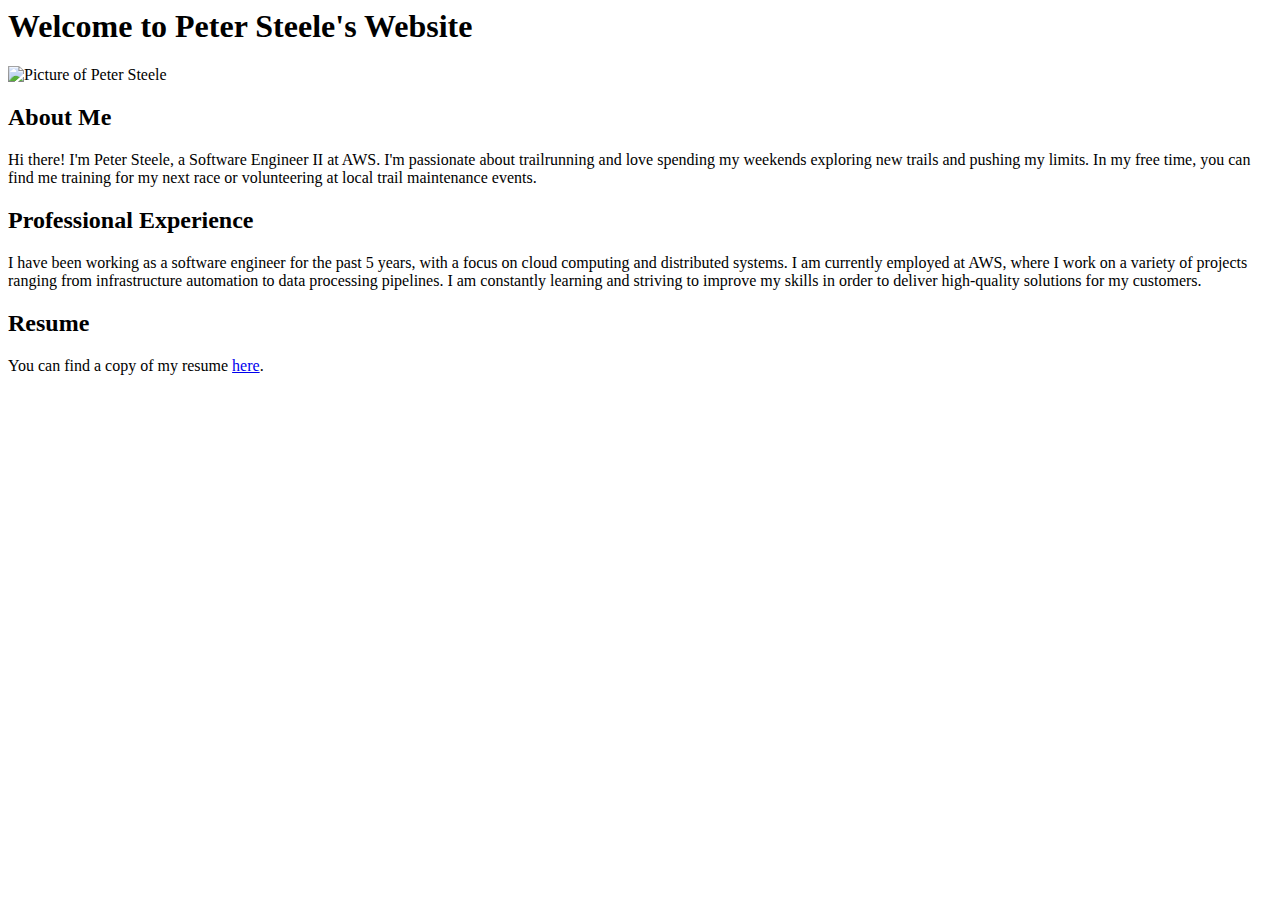
==== chatgpt_website.html @ b6a705eb "new personal website" ====
<html>
  <head>
    <title>Peter Steele - Software Engineer II at AWS</title>
  </head>
  <body>
    <h1>Welcome to Peter Steele's Website</h1>
    <img src="https://peterasteele.github.io/20180909_121947_helens.jpg" alt="Picture of Peter Steele" />
    <h2>About Me</h2>
    <p>Hi there! I'm Peter Steele, a Software Engineer II at AWS. I'm passionate about trailrunning and love spending my weekends exploring new trails and pushing my limits. In my free time, you can find me training for my next race or volunteering at local trail maintenance events.</p>
    <h2>Professional Experience</h2>
    <p>I have been working as a software engineer for the past 5 years, with a focus on cloud computing and distributed systems. I am currently employed at AWS, where I work on a variety of projects ranging from infrastructure automation to data processing pipelines. I am constantly learning and striving to improve my skills in order to deliver high-quality solutions for my customers.</p>
    <h2>Resume</h2>
    <p>You can find a copy of my resume <a href="https://peterasteele.github.io/PeterSteele_Resume.pdf">here</a>.</p>
  </body>
</html>
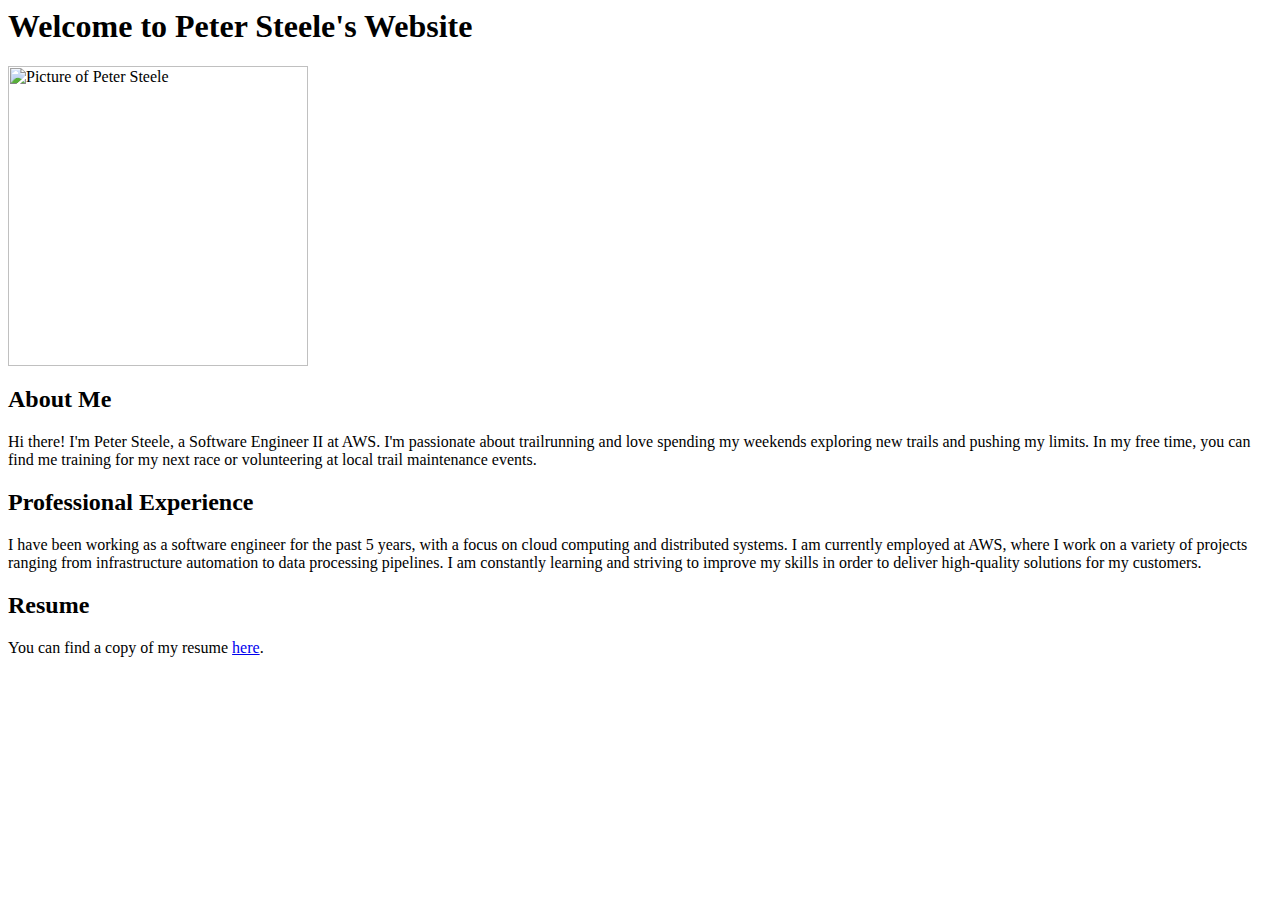
==== commit 55ee4819: "smaller image" ====
--- a/chatgpt_website.html
+++ b/chatgpt_website.html
@@ -4,7 +4,7 @@
   </head>
   <body>
     <h1>Welcome to Peter Steele's Website</h1>
-    <img src="https://peterasteele.github.io/20180909_121947_helens.jpg" alt="Picture of Peter Steele" />
+    <img src="https://peterasteele.github.io/20180909_121947_helens.jpg" alt="Picture of Peter Steele" width="300" />
     <h2>About Me</h2>
     <p>Hi there! I'm Peter Steele, a Software Engineer II at AWS. I'm passionate about trailrunning and love spending my weekends exploring new trails and pushing my limits. In my free time, you can find me training for my next race or volunteering at local trail maintenance events.</p>
     <h2>Professional Experience</h2>
@@ -13,3 +13,4 @@
     <p>You can find a copy of my resume <a href="https://peterasteele.github.io/PeterSteele_Resume.pdf">here</a>.</p>
   </body>
 </html>
+
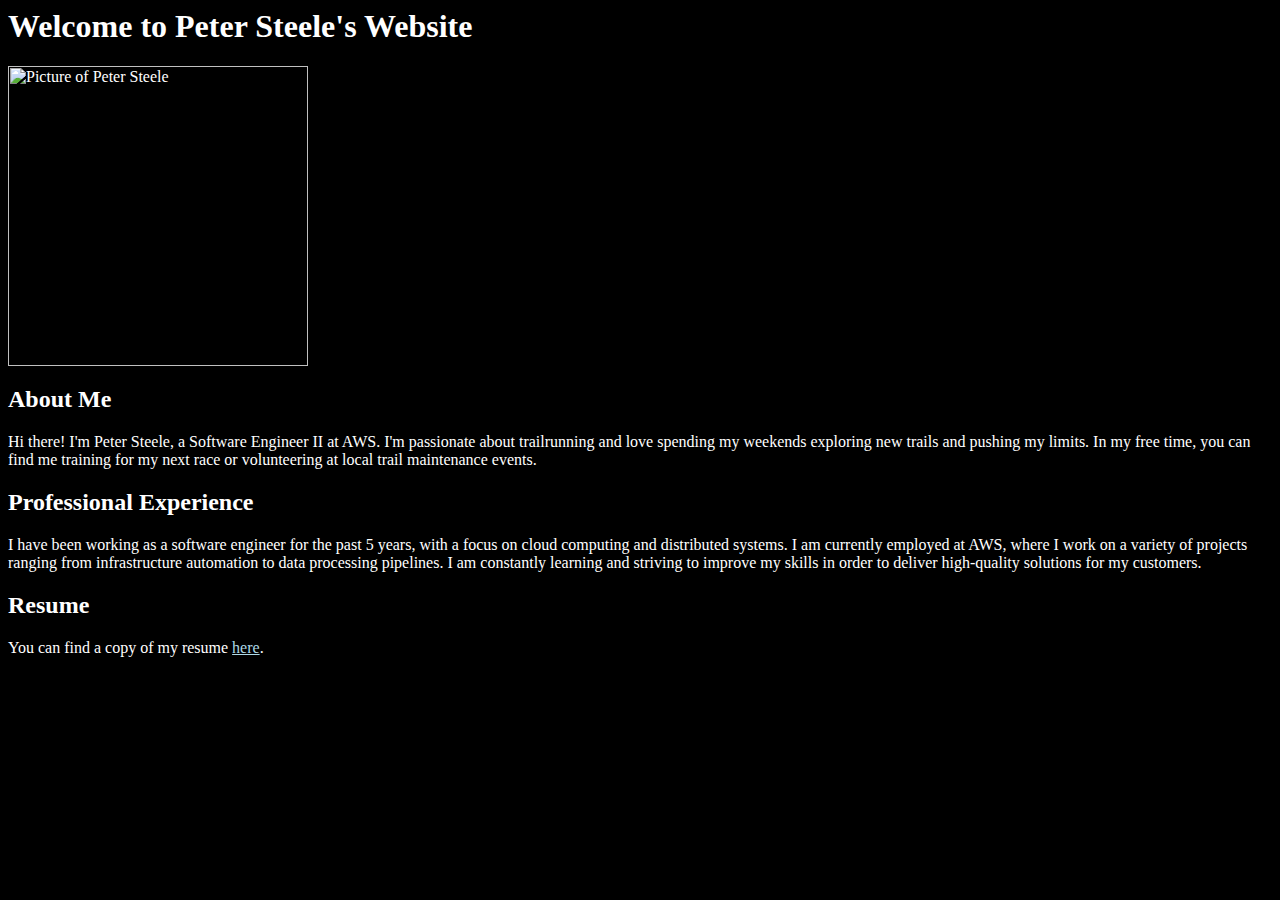
==== commit bfd3bf69: "added dark mode" ====
--- a/chatgpt_website.html
+++ b/chatgpt_website.html
@@ -1,6 +1,16 @@
 <html>
   <head>
     <title>Peter Steele - Software Engineer II at AWS</title>
+    <style>
+      /* Add a dark-mode theme to the website */
+      body {
+        background-color: black;
+        color: white;
+      }
+      a {
+        color: lightblue;
+      }
+    </style>
   </head>
   <body>
     <h1>Welcome to Peter Steele's Website</h1>
